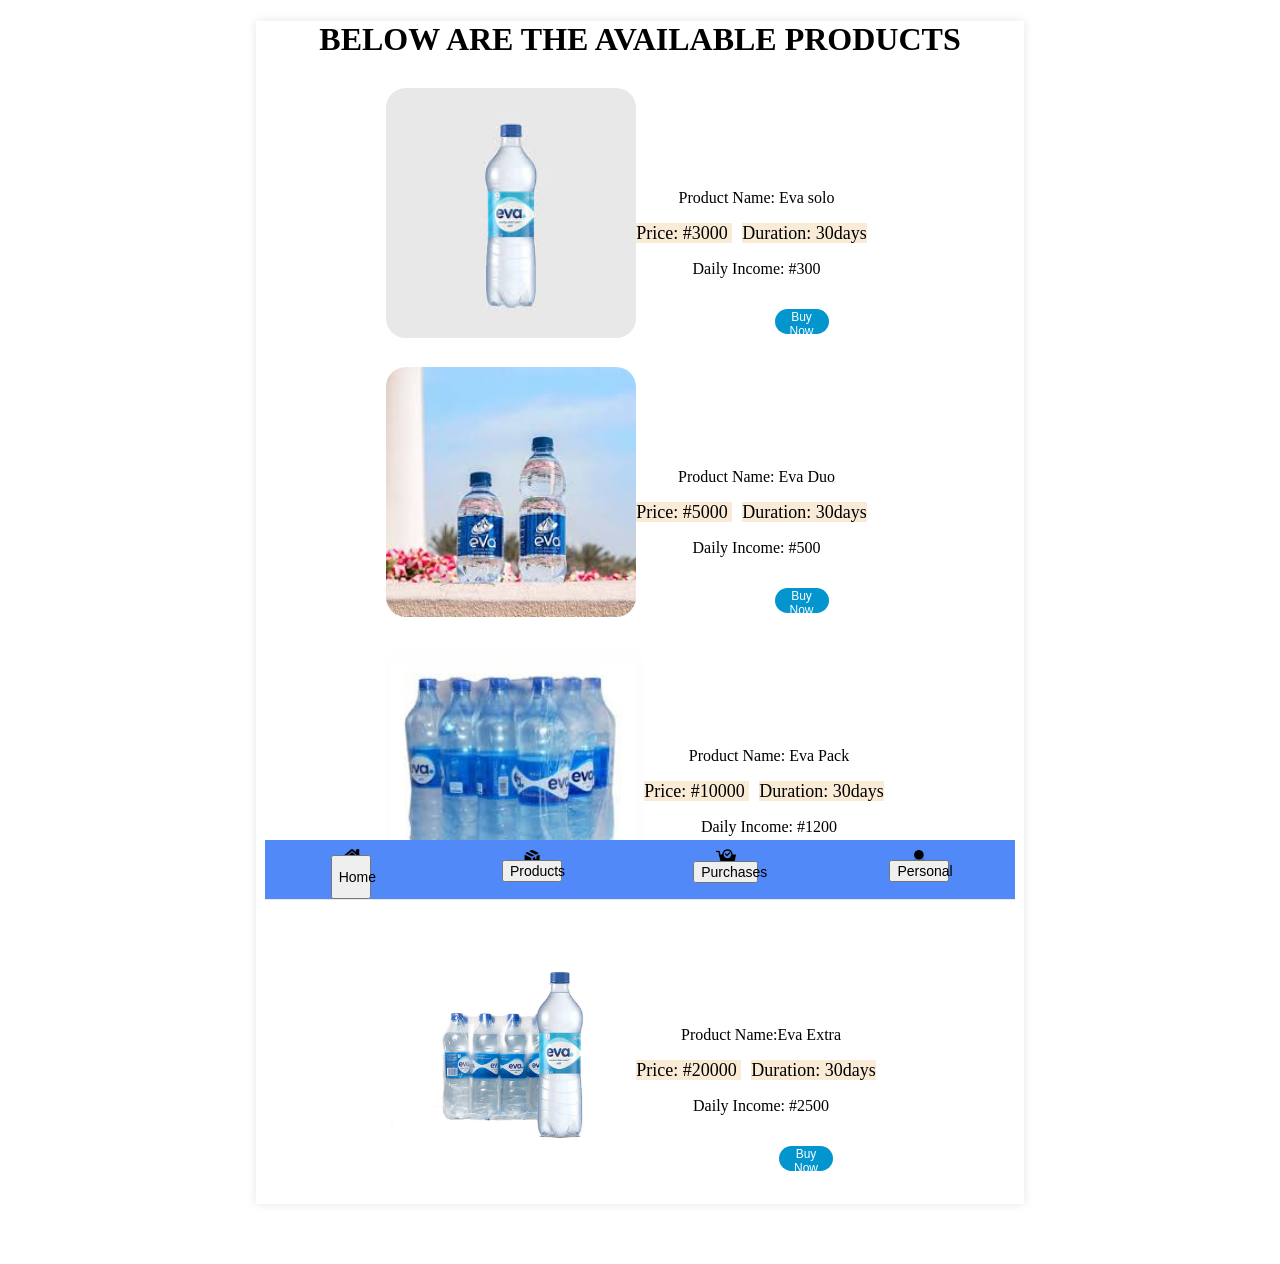
==== 4eva product page.html @ 2716e8f1 "Add files via upload" ====
<!DOCTYPE html>
<html>
    <head>
        <link rel="stylesheet" href="4eva signup/4eva signup page.css">
        <script src="4eva.js"></script>
        <link rel="stylesheet" href="4eva header.css">
        <link rel="stylesheet" href="4eva products.css">
        <meta name="viewport" content="width=device-width, initial-scale=1.0">

    </head>
  <body>
    <div class="container">
             <div class="header">

                  <div class="home-button-div">
                    <a href="4eva_heropage.html" class="a-buttons">
                        <img src="Home icon.png" class="home-button-pic">
                        <button class="home-button">Home</button>
                    </a>
                  </div> 
                   <div class="product-button-div">
                      <a href="4eva product page.html" class=" a-buttons">
                        <img src="box.png" class="product-button-pic">
                        <button class="product-button">Products</button>
                    </a>
                  </div>
                  <div class="purchase-button-div">
                     <a href="4eva- purchase page.html" class="a-buttons">
                        <img src="cart.png" class="purchase-button-pic">
                        <button class="purchase-button">Purchases</button>
                    </a> 
                  </div>
                  <div class="personal-button-div">
                     <a href="4eva_profile.html" class="a-buttons">
                        <img src="user.png" class="personal-button-pic">
                        <button class="personal-button">Personal</button>
                    </a>
                  </div>

              </div>
     <div>
        <h1 style="text-align: center;
                   margin-bottom: 30px;">BELOW ARE THE AVAILABLE PRODUCTS</h1>
     </div>

     <div style="display: flex;
          flex-direction: row;
          justify-content: center;">
         <div class="all-product-details">     
            
         <div class="Eva1"> 
             <div class="eva-pic-div">
                <img src="eva1.jpg" class="eva-pic">
             </div>
            <div class="product-description">
                <p>Product Name: Eva solo</p>
                <span class="eva1price">
                    Price: #3000
                </span>
                <span class="eva1price">
                    Duration: 30days
                </span>
                <p>
                    Daily Income: #300
                </p>
                <button class="buy-now-button">
                    Buy Now
                </button>
            </div>
         </div>
       
         <div class="Eva1"> 
             <div class="eva-pic-div">
                <img src="eva2.jpg" class="eva-pic">
             </div> 
             <div class="product-description">
                 <p>Product Name: Eva Duo</p>
                 <span class="eva1price">
                 Price: #5000
                 </span>
                 <span class="eva1price">
                     Duration: 30days
                 </span>
                 <p>Daily Income: #500</p>
                  <button class="buy-now-button">
                   Buy Now
                  </button>
              </div> 
          </div>

          <div class="Eva1"> 
              <div class="eva-pic-div">
                <img src="eva.jpg" class="eva-pic">
              </div>
              <div class="product-description">
                 <p>Product Name: Eva Pack</p>
                 <span class="eva1price">
                   Price: #10000
                 </span>
                 <span class="eva1price">
                  Duration: 30days
                 </span>
                 <p>Daily Income: #1200</p>
                 <button class="buy-now-button">
                 Buy Now
                 </button>
             </div>
        
            </div>
           <div class="Eva1"> 
               <div class="eva-pic-div">
                <img src="eva pack+1.jpg" class="eva-pic">
               </div> 
             <div class="product-description">
                  <p>Product Name:Eva Extra</p>
                  <span class="eva1price">
                    Price: #20000
                  </span>
                  <span class="eva1price">
                      Duration: 30days
                  </span>
                  <p>Daily Income: #2500</p>
                  <button class="buy-now-button">
                     Buy Now
                  </button>
             </div> 
          </div>
      </div> 
     </div>
    </div>
    
     
    </body>
</html>
---- 4eva header.css ----
body{
   margin-bottom: 60px;     
}
.container {
  max-width: 768px;       
  margin: 0 auto;     
  background-color: white;
  box-shadow: 0 0 10px rgba(0,0,0,0.1); 
  position: relative;
  min-height: 100vh;
}


.header{
    background-color: #5289f9;
    padding-top: 7px;
    position: fixed;
    bottom: 0;
    left: 0;
    right: 0;
    border-bottom-width: 1px;
    border-bottom-style: solid;
    border-bottom-color: rgb(234, 231, 231);
    display: flex;
    flex-direction: row;
    max-width: 750px;
    margin: 0 auto;
    justify-content: space-around;

}
.a-buttons{
 text-decoration: none;
  display: flex;
  flex-direction: column;
  align-items: center;
}
.home-button-div{
  display: flex;
  flex-direction: column;
  align-items: center;
}
.home-button-pic{
  width: 20px;
  margin-bottom: -15px;
  margin-left: 3px;
  
}
.home-button{
 width: 40px;
 height: 44px;
 font-size: 14px;
 margin-top: 3px;

}
.home-button:active{
  background-color: #455a81;
}

.product-button-pic{
  width: 20px;
  height: 23px;
  margin-bottom: -15px;
}
.product-button{
  width: 60px;
  font-size: 14px;
  margin-top: 5px;
}
.product-button:active{
  background-color: #455a81;
}
.purchase-button-pic{
  width: 20px;
  margin-top: 2px;
  margin-bottom: -15px;
}
.purchase-button{
  width: 65px;
  font-size: 14px;
  margin-top: 7px;
}
.purchase-button:active{
  background-color: #455a81;
}
.personal-button-pic{
  width: 20px;
  margin-top: 3px;
  margin-bottom: -18px;
}
.personal-button{
   width: 60px;
  font-size: 14px;
  margin-top: 8px;

}
.personal-button:active{
  background-color: #455a81;
}
.more-button{
    width: 80px;
}
---- 4eva products.css ----
.container {
  max-width: 768px;       
  margin: 0 auto;          
  background-color: white;
  box-shadow: 0 0 10px rgba(0,0,0,0.1); 
}
.all-product-details{
    display: flex;
    flex-direction: column;
    justify-content: center;
   
}
.Eva1{
  display: flex;
  flex-direction: row;
  align-items: center;
  text-align: center;
  margin-bottom: 29px;
}
.eva-pic{
  border-radius: 20px;
  width: 100%;
  height: 100%;

}
.eva-pic-div{
  height: 250px;

}
.product-description{
    height: 30px;
    margin-top: -50px;

}
.eva1price{
   background-color: antiquewhite;
   font-size: 18px;
   vertical-align: middle;
   margin-right: 10px;
   margin-top: 20px;
   margin-bottom: 40px;
}
.buy-now-button{
    background-color: rgb(2, 149, 206);
    color: white;
    border: none;
    border-radius: 20px;
    height: 25px;
    margin-right: 10px;
    width: 54px;
    margin-left: 100px;
    margin-top: 15px;
    font-size: 12px;
}
.buy-now-button:hover{
    cursor: pointer;
}
.buy-now-button:active{
    color: antiquewhite;
    background-color: aqua;
}
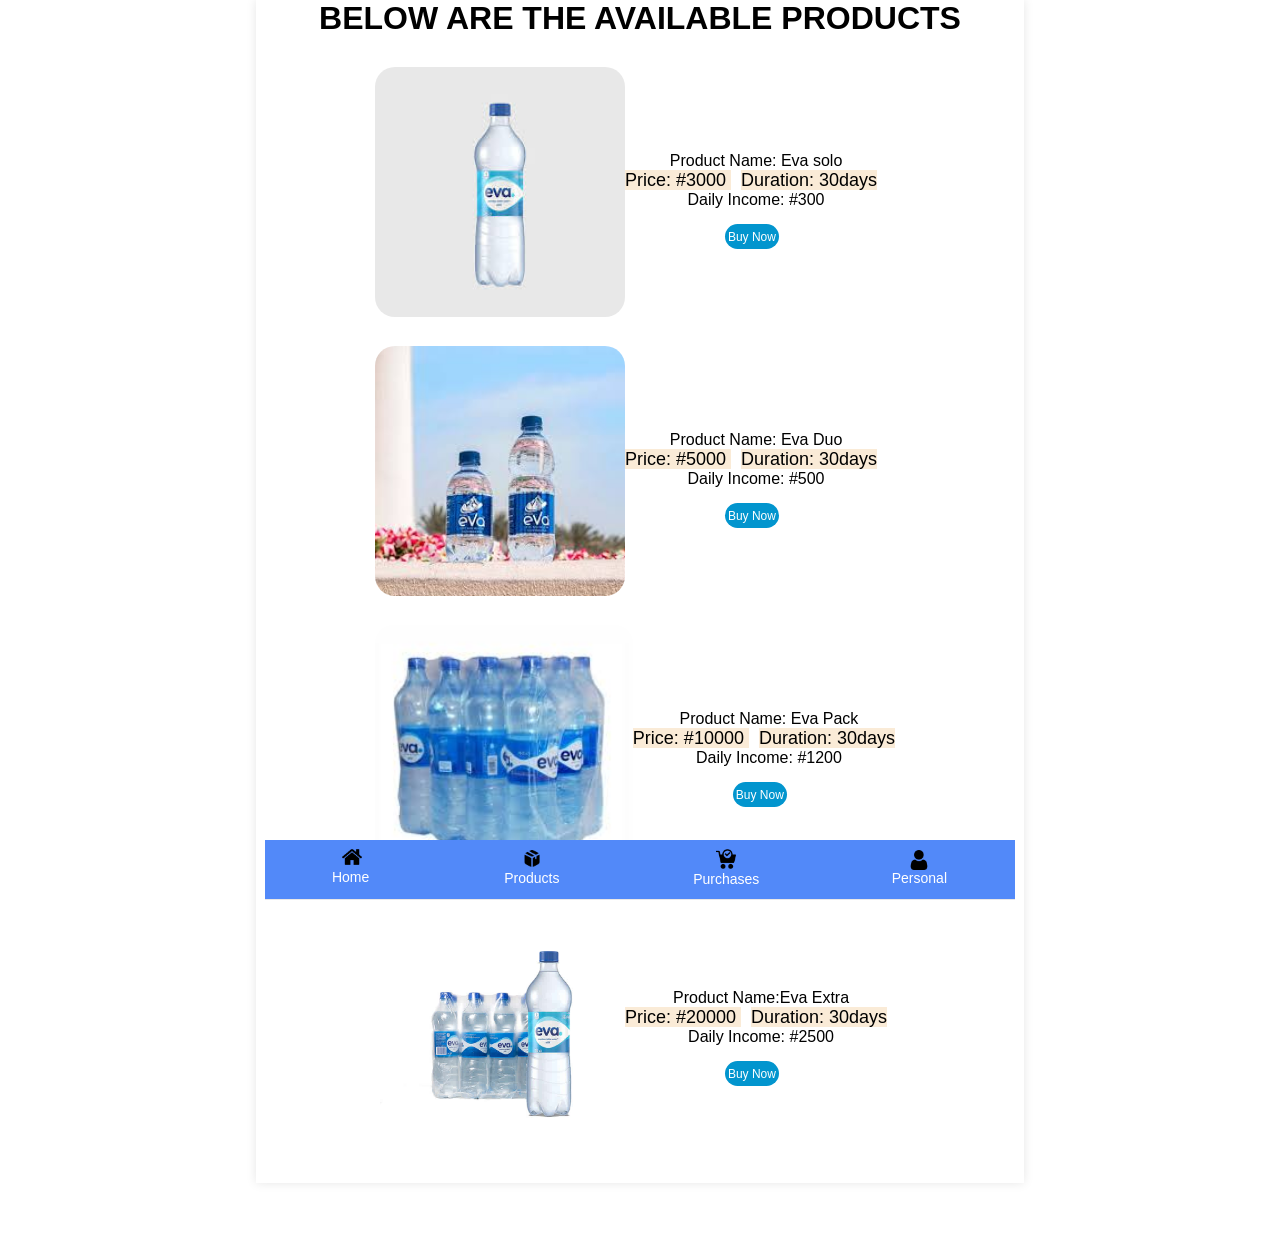
==== commit a26d436a: "Add files via upload" ====
--- a/4eva product page.html
+++ b/4eva product page.html
@@ -1,7 +1,7 @@
 <!DOCTYPE html>
 <html>
     <head>
-        <link rel="stylesheet" href="4eva signup/4eva signup page.css">
+        <link rel="stylesheet" href="4eva signup page.css">
         <script src="4eva.js"></script>
         <link rel="stylesheet" href="4eva header.css">
         <link rel="stylesheet" href="4eva products.css">
--- a/4eva signup page.css
+++ b/4eva signup page.css
@@ -0,0 +1,312 @@
+*,
+*:before,
+*:after {
+    box-sizing: border-box;
+    margin: 0;
+    padding: 0;
+}
+.container {
+  max-width: 768px;       
+  margin: 0 auto;     
+  background-color: white;
+  box-shadow: 0 0 10px rgba(0,0,0,0.1); 
+  position: relative;
+  min-height: 100vh;
+}
+
+body {
+    font-family: 'Open Sans', Helvetica, Arial, sans-serif;
+    background: #ffffff;
+}
+
+input,
+button {
+    border: none;
+    outline: none;
+    background: none;
+    font-family: 'Open Sans', Helvetica, Arial, sans-serif;
+}
+
+.tip {
+    font-size: 20px;
+    margin: 40px auto 50px;
+    text-align: center;
+}
+
+.cont {
+    border-radius: 20px;
+    overflow: hidden;
+    position: relative;
+    width: 900px;
+    height: 550px;
+    margin: 0 auto 100px;
+    background: #fff;
+    box-shadow: -10px -10px 15px rgba(255, 255, 255, 0.3), 
+    10px 10px 15px rgba(70, 70, 70, 0.15), 
+    inset -10px -10px 15px rgba(255, 255, 255, 0.3), inset 10px 10px 15px rgba(70, 70, 70, 0.15);
+}
+
+.form {
+    position: relative;
+    width: 640px;
+    height: 100%;
+    -webkit-transition: -webkit-transform 1.2s ease-in-out;
+    transition: -webkit-transform 1.2s ease-in-out;
+    transition: transform 1.2s ease-in-out;
+    transition: transform 1.2s ease-in-out, -webkit-transform 1.2s ease-in-out;
+    padding: 50px 30px 0;
+}
+
+.sub-cont {
+    overflow: hidden;
+    position: absolute;
+    left: 640px;
+    top: 0;
+    width: 900px;
+    height: 100%;
+    padding-left: 260px;
+    background: #fff;
+    -webkit-transition: -webkit-transform 1.2s ease-in-out;
+    transition: -webkit-transform 1.2s ease-in-out;
+    transition: transform 1.2s ease-in-out;
+    transition: transform 1.2s ease-in-out, -webkit-transform 1.2s ease-in-out;
+}
+
+.cont.s--signup .sub-cont {
+    -webkit-transform: translate3d(-640px, 0, 0);
+    transform: translate3d(-640px, 0, 0);
+}
+
+button {
+    display: block;
+    margin: 0 auto;
+    width: 260px;
+    height: 36px;
+    border-radius: 30px;
+    color: #fff;
+    font-size: 15px;
+    cursor: pointer;
+}
+
+.img {
+    overflow: hidden;
+    z-index: 2;
+    position: absolute;
+    left: 0;
+    top: 0;
+    width: 260px;
+    height: 100%;
+    padding-top: 360px;
+}
+
+.img:before {
+    content: '';
+    position: absolute;
+    right: 0;
+    top: 0;
+    width: 900px;
+    height: 100%;
+    background-image: url("ext.jpg");
+    opacity: .8;
+    background-size: cover;
+    -webkit-transition: -webkit-transform 1.2s ease-in-out;
+    transition: transform 1.2s ease-in-out;
+    transition: transform 1.2s ease-in-out, -webkit-transform 1.2s ease-in-out;
+}
+
+.img:after {
+    content: '';
+    position: absolute;
+    left: 0;
+    top: 0;
+    width: 100%;
+    height: 100%;
+    background: rgba(23, 121, 201, 0.6);
+}
+
+.cont.s--signup .img:before {
+    -webkit-transform: translate3d(640px, 0, 0);
+    transform: translate3d(640px, 0, 0);
+}
+
+.img__text {
+    z-index: 2;
+    position: absolute;
+    left: 0;
+    top: 50px;
+    width: 100%;
+    padding: 0 20px;
+    text-align: center;
+    color: #fff;
+    -webkit-transition: -webkit-transform 1.2s ease-in-out;
+    transition: -webkit-transform 1.2s ease-in-out;
+    transition: transform 1.2s ease-in-out;
+    transition: transform 1.2s ease-in-out, -webkit-transform 1.2s ease-in-out;
+}
+
+.img__text h2 {
+    margin-bottom: 10px;
+    font-weight: normal;
+}
+
+.img__text p {
+    font-size: 14px;
+    line-height: 1.5;
+}
+
+.cont.s--signup .img__text.m--up {
+    -webkit-transform: translateX(520px);
+    transform: translateX(520px);
+}
+
+.img__text.m--in {
+    -webkit-transform: translateX(-520px);
+    transform: translateX(-520px);
+}
+
+.cont.s--signup .img__text.m--in {
+    -webkit-transform: translateX(0);
+    transform: translateX(0);
+}
+
+.img__btn {
+    overflow: hidden;
+    z-index: 2;
+    position: relative;
+    width: 100px;
+    height: 36px;
+    margin: 0 auto;
+    background: transparent;
+    color: #fff;
+    text-transform: uppercase;
+    font-size: 15px;
+    cursor: pointer;
+}
+
+.img__btn:after {
+    content: '';
+    z-index: 2;
+    position: absolute;
+    left: 0;
+    top: 0;
+    width: 100%;
+    height: 100%;
+    border: 2px solid #fff;
+    border-radius: 30px;
+}
+
+.img__btn span {
+    position: absolute;
+    left: 0;
+    top: 0;
+    display: -webkit-box;
+    display: flex;
+    -webkit-box-pack: center;
+    justify-content: center;
+    -webkit-box-align: center;
+    align-items: center;
+    width: 100%;
+    height: 100%;
+    -webkit-transition: -webkit-transform 1.2s;
+    transition: -webkit-transform 1.2s;
+    transition: transform 1.2s;
+    transition: transform 1.2s, -webkit-transform 1.2s;
+}
+
+.img__btn span.m--in {
+    -webkit-transform: translateY(-72px);
+    transform: translateY(-72px);
+}
+
+.cont.s--signup .img__btn span.m--in {
+    -webkit-transform: translateY(0);
+    transform: translateY(0);
+}
+
+.cont.s--signup .img__btn span.m--up {
+    -webkit-transform: translateY(72px);
+    transform: translateY(72px);
+}
+
+h2 {
+    width: 100%;
+    font-size: 26px;
+    text-align: center;
+}
+
+label {
+    display: block;
+    width: 260px;
+    margin: 25px auto 0;
+    text-align: center;
+}
+
+label span {
+    font-size: 12px;
+    color: #cfcfcf;
+    text-transform: uppercase;
+}
+
+input {
+    display: block;
+    width: 100%;
+    margin-top: 5px;
+    padding-bottom: 5px;
+    font-size: 16px;
+    border-bottom: 1px solid rgba(0, 0, 0, 0.4);
+    text-align: center;
+}
+
+.forgot-pass {
+    margin-top: 15px;
+    text-align: center;
+    font-size: 12px;
+    color: #cfcfcf;
+}
+
+.submit {
+    margin-top: 40px;
+    margin-bottom: 20px;
+    background: #5289f9;
+    text-transform: uppercase;
+}
+.submit:hover{
+  background-color: #455a81;
+}
+.submit:active{
+  background-color: #cfcfcf;
+}
+
+.fb-btn {
+    border: 2px solid #d3dae9;
+    color: #8fa1c7;
+}
+
+.fb-btn span {
+    font-weight: bold;
+    color: #455a81;
+}
+
+.sign-in {
+    -webkit-transition-timing-function: ease-out;
+    transition-timing-function: ease-out;
+}
+
+.cont.s--signup .sign-in {
+    -webkit-transition-timing-function: ease-in-out;
+    transition-timing-function: ease-in-out;
+    -webkit-transition-duration: 1.2s;
+    transition-duration: 1.2s;
+    -webkit-transform: translate3d(640px, 0, 0);
+    transform: translate3d(640px, 0, 0);
+}
+
+.sign-up {
+    -webkit-transform: translate3d(-900px, 0, 0);
+    transform: translate3d(-900px, 0, 0);
+}
+
+.cont.s--signup .sign-up {
+    -webkit-transform: translate3d(0, 0, 0);
+    transform: translate3d(0, 0, 0);
+}
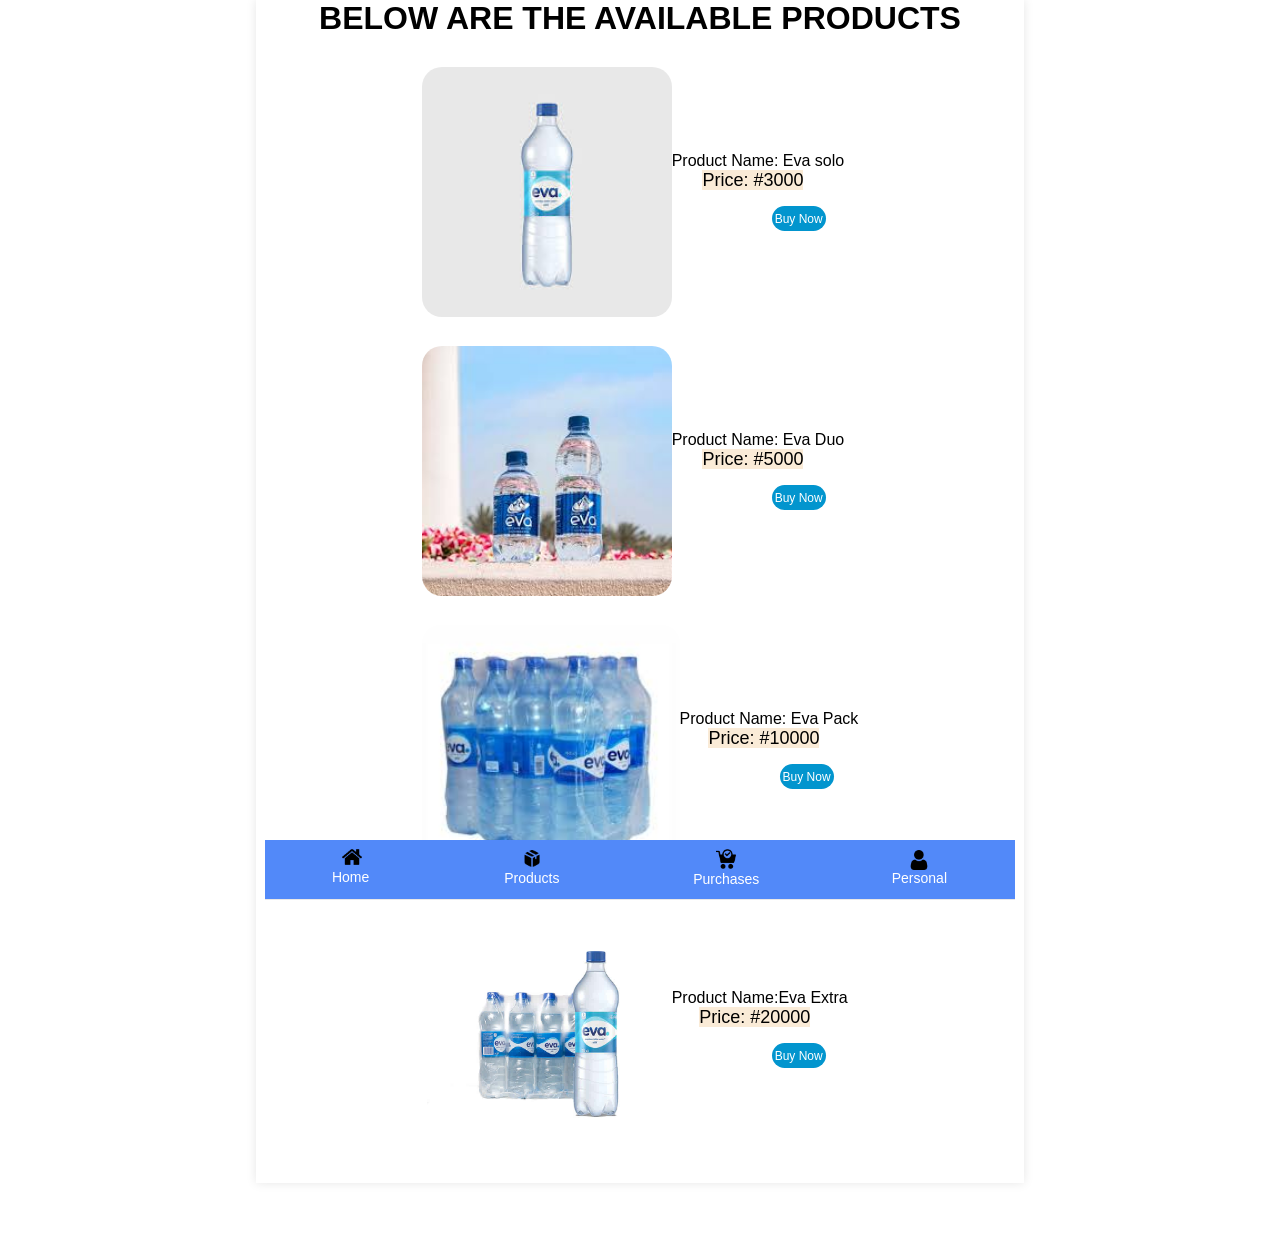
==== commit 55783956: "Add files via upload" ====
--- a/4eva product page.html
+++ b/4eva product page.html
@@ -13,7 +13,7 @@
              <div class="header">
 
                   <div class="home-button-div">
-                    <a href="4eva_heropage.html" class="a-buttons">
+                    <a href="index.html" class="a-buttons">
                         <img src="Home icon.png" class="home-button-pic">
                         <button class="home-button">Home</button>
                     </a>
@@ -57,12 +57,12 @@
                 <span class="eva1price">
                     Price: #3000
                 </span>
-                <span class="eva1price">
+              <!--  <span class="eva1price">
                     Duration: 30days
                 </span>
-                <p>
+               <p>
                     Daily Income: #300
-                </p>
+                </p>-->
                 <button class="buy-now-button">
                     Buy Now
                 </button>
@@ -78,10 +78,10 @@
                  <span class="eva1price">
                  Price: #5000
                  </span>
-                 <span class="eva1price">
+              <!--   <span class="eva1price">
                      Duration: 30days
                  </span>
-                 <p>Daily Income: #500</p>
+                  <p>Daily Income: #500</p>-->
                   <button class="buy-now-button">
                    Buy Now
                   </button>
@@ -97,10 +97,10 @@
                  <span class="eva1price">
                    Price: #10000
                  </span>
-                 <span class="eva1price">
+                <!-- <span class="eva1price">
                   Duration: 30days
                  </span>
-                 <p>Daily Income: #1200</p>
+                <p>Daily Income: #1200</p>--> 
                  <button class="buy-now-button">
                  Buy Now
                  </button>
@@ -116,10 +116,10 @@
                   <span class="eva1price">
                     Price: #20000
                   </span>
-                  <span class="eva1price">
+                 <!-- <span class="eva1price">
                       Duration: 30days
                   </span>
-                  <p>Daily Income: #2500</p>
+                 <p>Daily Income: #2500</p>--> 
                   <button class="buy-now-button">
                      Buy Now
                   </button>
--- a/4eva header.css
+++ b/4eva header.css
@@ -1,5 +1,13 @@
 body{
    margin-bottom: 60px;     
+}
+.background-image{
+  height: 100%;
+  width: 100%;
+  position: fixed;
+  top: 0;
+  right: 0;
+  z-index: 0;
 }
 .container {
   max-width: 768px;       
@@ -8,6 +16,7 @@
   box-shadow: 0 0 10px rgba(0,0,0,0.1); 
   position: relative;
   min-height: 100vh;
+
 }
 
 
@@ -26,6 +35,12 @@
     max-width: 750px;
     margin: 0 auto;
     justify-content: space-around;
+    z-index: 10;
+
+}
+.content{
+  position: relative;
+  z-index: 1
 
 }
 .a-buttons{
